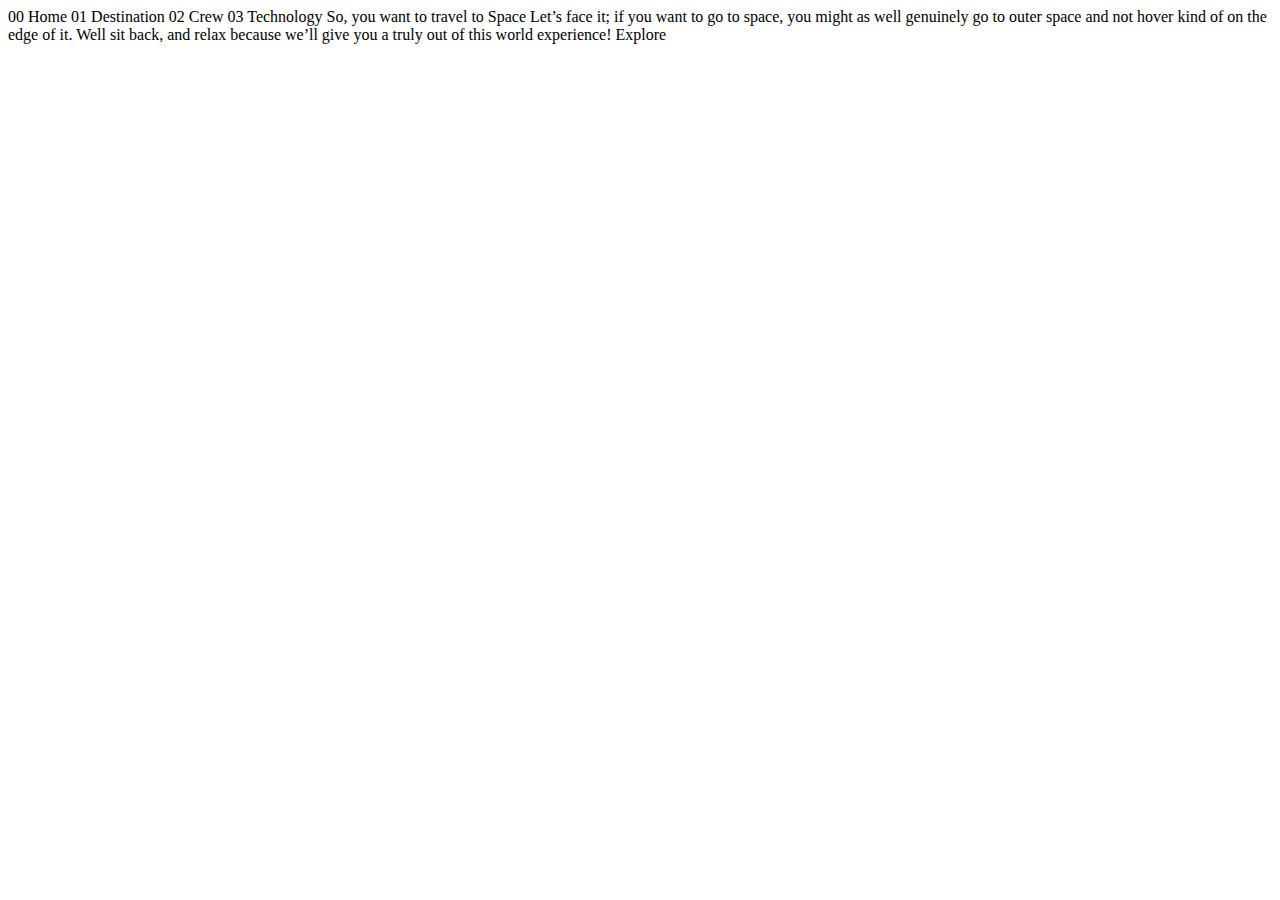
==== index.html @ 879af40f "add starter-code from challenge files" ====
<!DOCTYPE html>
<html lang="en">
<head>
  <meta charset="UTF-8">
  <meta name="viewport" content="width=device-width, initial-scale=1.0">

  <link rel="icon" type="image/png" sizes="32x32" href="./assets/favicon-32x32.png">
  
  <title>Frontend Mentor | Space tourism website</title>
</head>
<body>

  00 Home
  01 Destination
  02 Crew
  03 Technology

  So, you want to travel to
  Space
  Let’s face it; if you want to go to space, you might as well genuinely go to 
  outer space and not hover kind of on the edge of it. Well sit back, and relax 
  because we’ll give you a truly out of this world experience!

  Explore

</body>
</html>
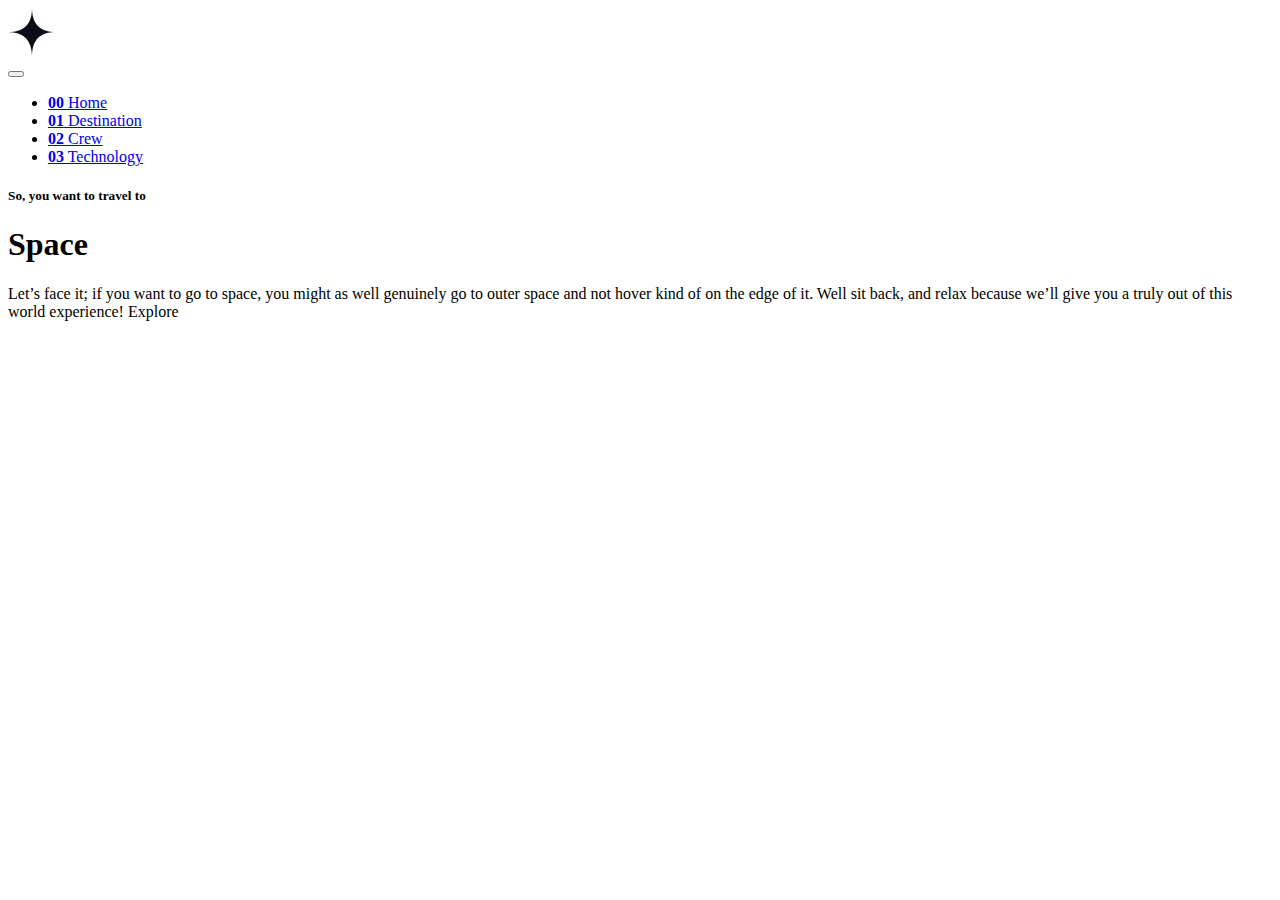
==== commit d486cc9b: "archieve the project, complete in the future" ====
--- a/index.html
+++ b/index.html
@@ -1,27 +1,48 @@
 <!DOCTYPE html>
 <html lang="en">
-<head>
-  <meta charset="UTF-8">
-  <meta name="viewport" content="width=device-width, initial-scale=1.0">
+  <head>
+    <meta charset="UTF-8" />
+    <meta name="viewport" content="width=device-width, initial-scale=1.0" />
 
-  <link rel="icon" type="image/png" sizes="32x32" href="./assets/favicon-32x32.png">
-  
-  <title>Frontend Mentor | Space tourism website</title>
-</head>
-<body>
+    <link
+      rel="icon"
+      type="image/png"
+      sizes="32x32"
+      href="./assets/favicon-32x32.png"
+    />
+    <link rel="stylesheet" href="css/style.css" />
 
-  00 Home
-  01 Destination
-  02 Crew
-  03 Technology
-
-  So, you want to travel to
-  Space
-  Let’s face it; if you want to go to space, you might as well genuinely go to 
-  outer space and not hover kind of on the edge of it. Well sit back, and relax 
-  because we’ll give you a truly out of this world experience!
-
-  Explore
-
-</body>
-</html>+    <title>Frontend Mentor | Space tourism website</title>
+  </head>
+  <body>
+    <header>
+      <div class="logo">
+        <img src="assets/shared/logo.svg" alt="site logo" />
+      </div>
+      <button id="mobile-toggle-nav" class="hamburger-icon"></button>
+      <nav>
+        <ul id="primary-navigation">
+          <li>
+            <a href="/"><b>00</b> Home</a>
+          </li>
+          <li>
+            <a href="/destination-moon.html"><b>01</b> Destination</a>
+          </li>
+          <li>
+            <a href="/crew-commander.html"><b>02</b> Crew</a>
+          </li>
+          <li>
+            <a href="/technology-vehicle.html"><b>03</b> Technology</a>
+          </li>
+        </ul>
+      </nav>
+    </header>
+    <h5>So, you want to travel to</h5>
+    <h1>Space</h1>
+    <p>
+      Let’s face it; if you want to go to space, you might as well genuinely go
+      to outer space and not hover kind of on the edge of it. Well sit back, and
+      relax because we’ll give you a truly out of this world experience! Explore
+    </p>
+  </body>
+</html>
--- a/css/style.css
+++ b/css/style.css
@@ -0,0 +1,6 @@
+@import url('https://fonts.googleapis.com/css2?family=Barlow+Condensed:wght@400;700&family=Bellefair&display=swap');
+
+/*-------------------------------
+custom CSS properties (variables)
+---------------------------------*/
+
